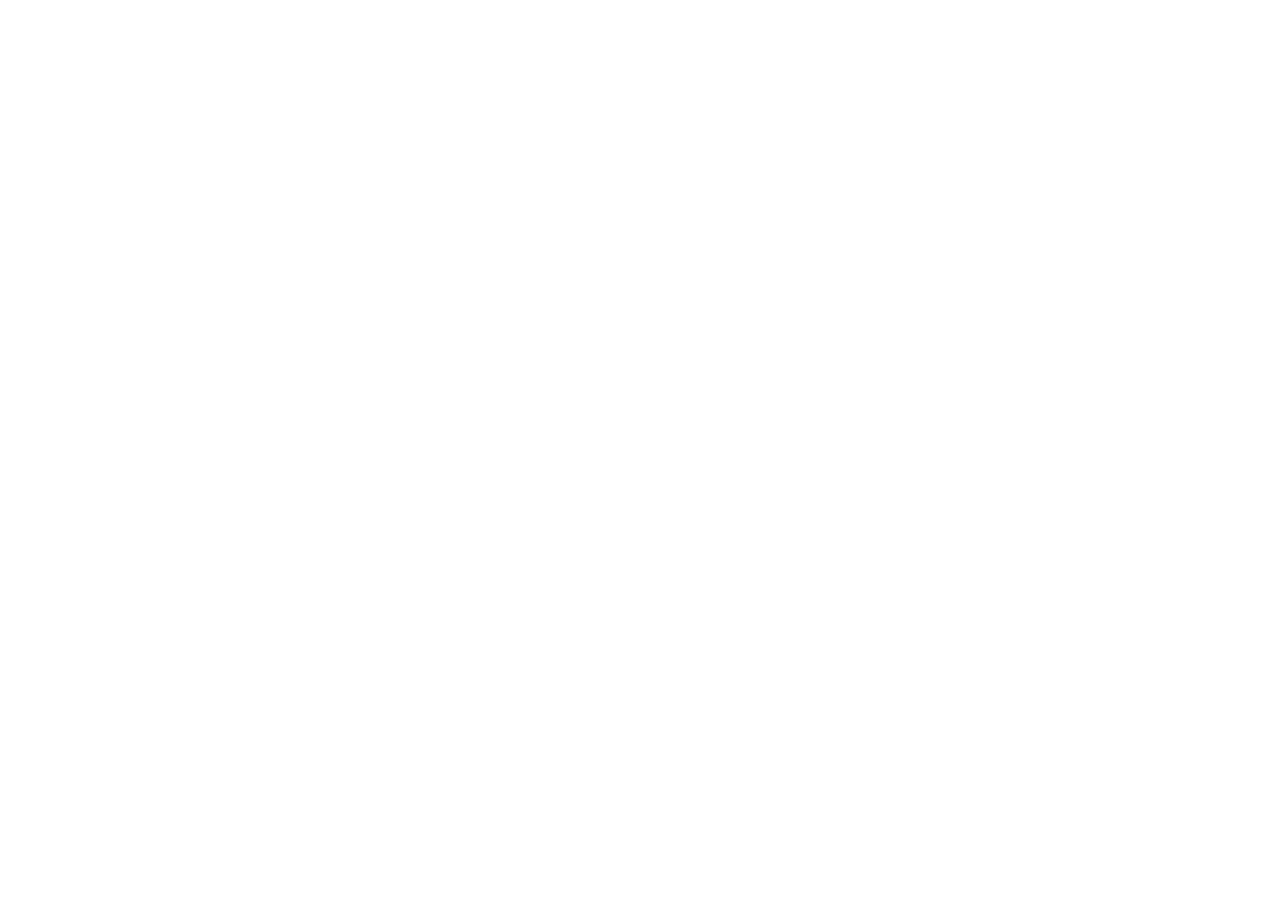
==== task-1-flex/index.html @ 9b4b6680 "task-1-grid" ====
<!doctype html>
<html lang="en">
<head>
	<meta charset="UTF-8">
	<meta name="viewport"
	      content="width=device-width, user-scalable=no, initial-scale=1.0, maximum-scale=1.0, minimum-scale=1.0">
	<meta http-equiv="X-UA-Compatible" content="ie=edge">
	<title>Document</title>
	<link rel="stylesheet" href="style/main.css">
	<link rel="stylesheet" href="style/style992.css">
	<link rel="stylesheet" href="style/style762.css">
</head>
<body>
<div class="container">

</div>
</body>
</html>
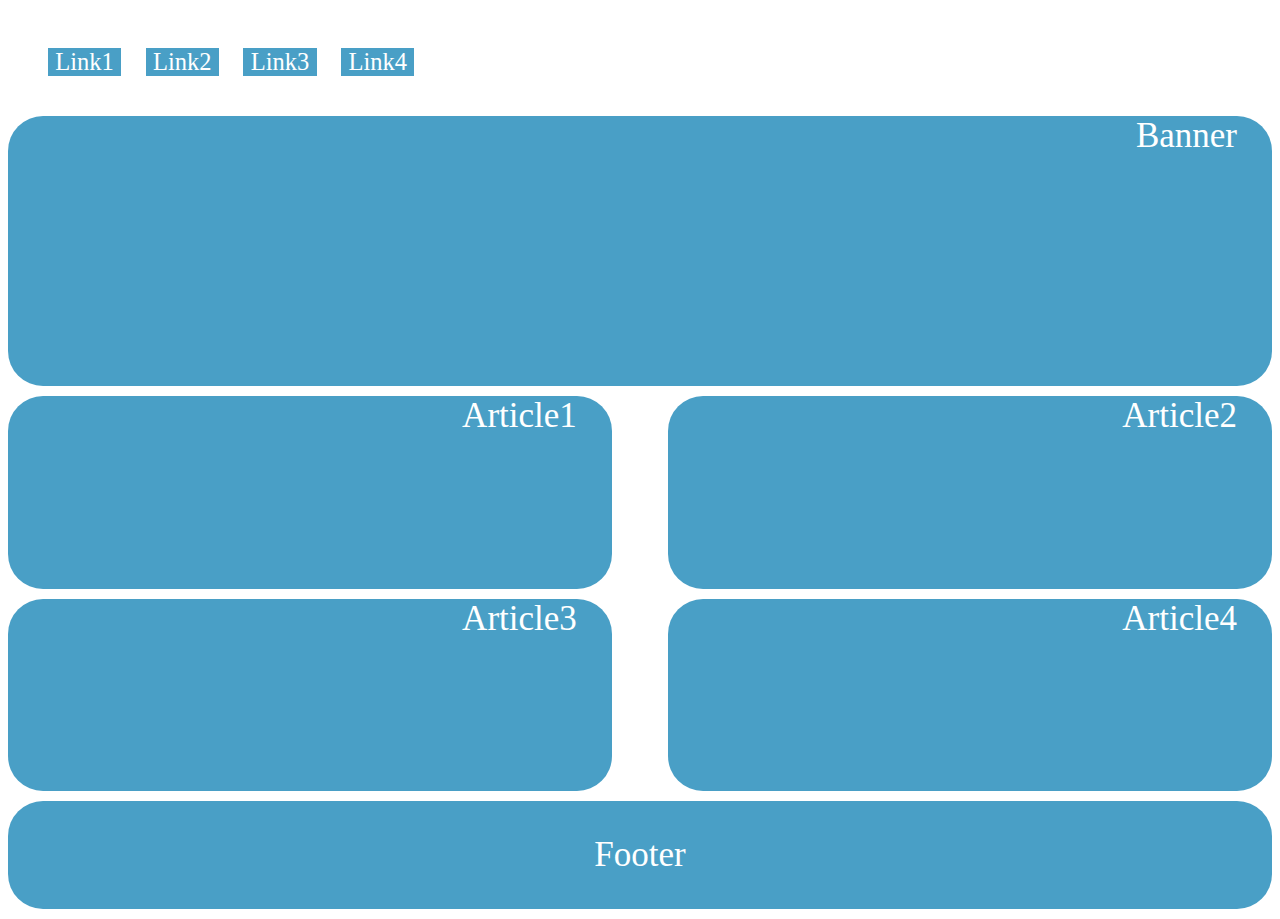
==== commit 450d972c: "task-1-flex" ====
--- a/task-1-flex/index.html
+++ b/task-1-flex/index.html
@@ -12,7 +12,29 @@
 </head>
 <body>
 <div class="container">
+	<nav class="nav">
+		<ul class="link-list">
+			<li class="link-iterm">Link1</li>
+			<li class="link-iterm">Link2</li>
+			<li class="link-iterm">Link3</li>
+			<li class="link-iterm">Link4</li>
+		</ul>
+	</nav>
 
+	<section class="banner">
+		<span>Banner</span>
+	</section>
+
+	<section class="article">
+			<div class="article1"><span>Article1</span></div>
+			<div class="article2"><span>Article2</span></div>
+			<div class="article3"><span>Article3</span></div>
+			<div class="article4"><span>Article4</span></div>
+	</section>
+
+	<footer class="footer">
+		<span>Footer</span>
+	</footer>
 </div>
 </body>
 </html>--- a/task-1-flex/style/main.css
+++ b/task-1-flex/style/main.css
@@ -0,0 +1,85 @@
+body {
+    box-sizing: border-box;
+    /*margin: 0;*/
+    padding: 0;
+    font-size: 35px;
+}
+
+.nav{
+    display: flex;
+    justify-content: flex-start;
+    align-items: center;
+}
+
+.link-list {
+    display: flex;
+}
+
+.link-iterm {
+    text-decoration: none;
+    list-style-type: none;
+    cursor: pointer;
+    margin-right: 1em;
+    font-size: .7em;
+    background-color: #499FC6;
+    color: #fff;
+    padding: 0 .3em;
+}
+
+.nav,
+.footer {
+    height: 12vh;
+}
+
+.banner {
+    height: 30vh;
+
+}
+
+.article {
+    height: 45vh;
+    display: flex;
+    justify-content: space-between;
+    flex-wrap: wrap;
+}
+
+.article1,
+.article2,
+.article3,
+.article4 {
+    width: 45%;
+}
+
+.banner,
+.article1,
+.article2,
+.article3,
+.article4,
+.footer {
+    background-color: #499FC6;
+    color: #fff;
+    margin-bottom: 10px;
+}
+
+.banner,
+.article1,
+.article2,
+.article3,
+.article4 {
+    display: flex;
+    justify-content: flex-end;
+    padding-right: 1em;
+    border-radius: 1em;
+}
+
+/*.article2,*/
+/*.article4 {*/
+/*    margin-left: 1em;*/
+/*}*/
+
+.footer {
+    display: flex;
+    justify-content: center;
+    align-items: center;
+    border-radius: 1em;
+}--- a/task-1-flex/style/style992.css
+++ b/task-1-flex/style/style992.css
@@ -0,0 +1,25 @@
+@media screen and (max-width: 992px) {
+    .article {
+        flex-wrap: nowrap;
+        column-gap: 1em
+    }
+
+    .article1,
+    .article2,
+    .article3,
+    .article4 {
+        display: flex;
+        justify-content: center;
+        align-items: center;
+        border-radius: 1em;
+        padding-right: 0;
+        padding-bottom: 2em;
+    }
+
+    .article1 span,
+    .article2 span,
+    .article3 span,
+    .article4 span {
+        transform: rotate(-90deg);
+    }
+}--- a/task-1-flex/style/style762.css
+++ b/task-1-flex/style/style762.css
@@ -0,0 +1,68 @@
+@media screen and (max-width: 762px) {
+    .nav{
+        height: 250px;
+        padding: 0;
+      }
+
+    .link-list {
+        display: flex;
+        flex-direction: column;
+        justify-content: space-between;
+        padding: 0;
+    }
+
+    .link-iterm {
+        width: 95vw;
+        height: 50px;
+        display: flex;
+        justify-content: center;
+        align-items: center;
+        margin-bottom: 10px;
+        border-radius: 10px;
+    }
+
+    .banner {
+        height: 150px;
+
+    }
+
+    .article {
+        height: 450px;
+        display: flex;
+        flex-wrap: wrap;
+    }
+
+    .article1,
+    .article2,
+    .article3,
+    .article4 {
+        width: 100%;
+        padding-bottom: 0;
+    }
+
+    .article1 span,
+    .article2 span,
+    .article3 span,
+    .article4 span {
+        transform: rotate(0deg);
+    }
+
+    .banner,
+    .article1,
+    .article2,
+    .article3,
+    .article4,
+    .footer {
+        display: flex;
+        justify-content: center;
+        align-items: center;
+        background-color: #499FC6;
+        color: #fff;
+        margin-bottom: 10px;
+        border-radius: 10px;
+    }
+
+    .footer {
+        height: 50px;
+    }
+}